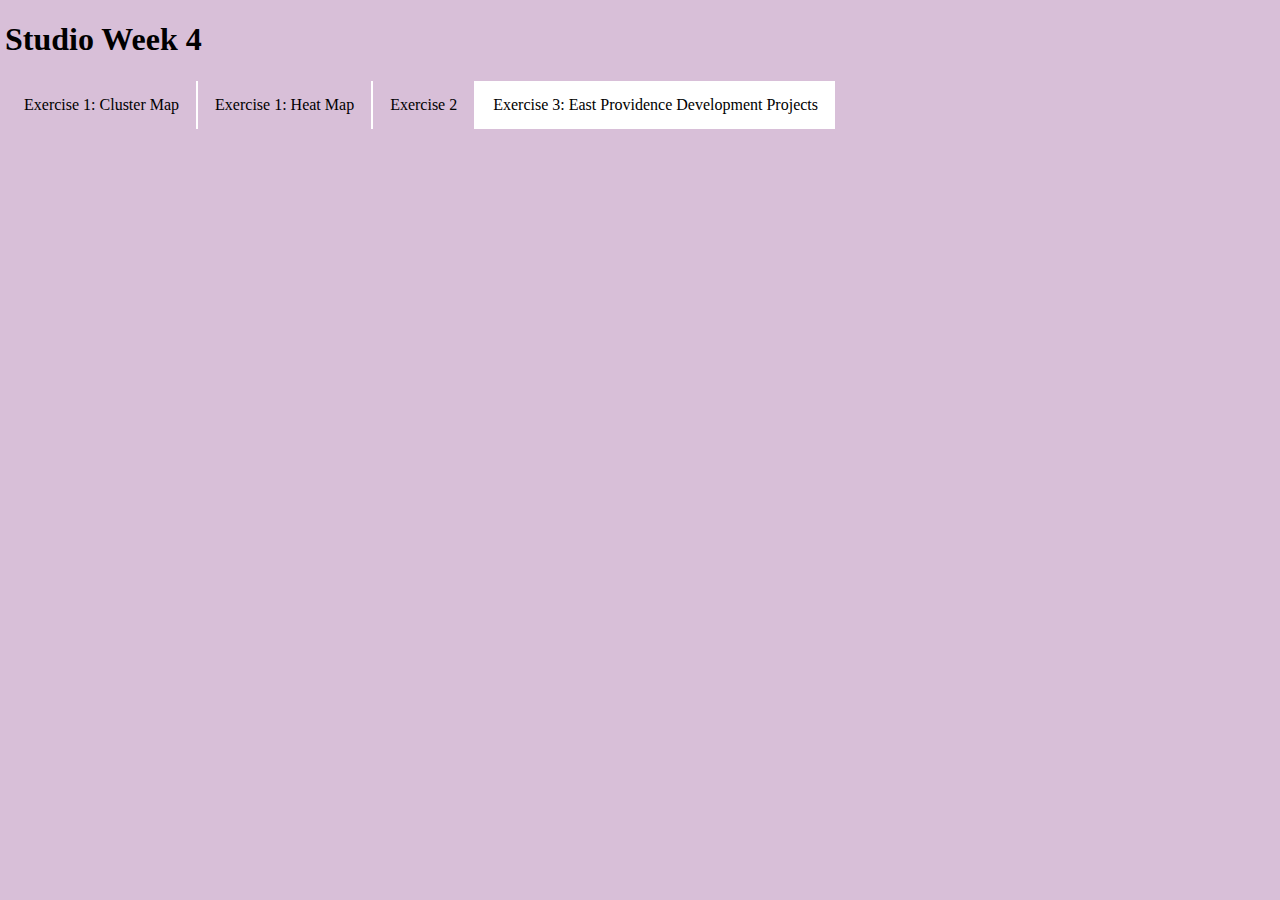
==== adventures.html @ 386403db "Update adventures.html" ====
<!DOCTYPE html>
<html>

<head>
  <title>Studio Week 4</title>
  <meta charset='utf-8' />
  <title></title>
  <meta name='viewport' content='initial-scale=1,maximum-scale=1,user-scalable=no' />
  <script src="https://cdnjs.cloudflare.com/ajax/libs/jquery/3.5.0/jquery.min.js"></script>
  <script src='https://api.mapbox.com/mapbox-gl-js/v2.0.1/mapbox-gl.js'></script>
  <link href='https://api.mapbox.com/mapbox-gl-js/v2.0.1/mapbox-gl.css' rel='stylesheet' />
  <script src='https://npmcdn.com/csv2geojson@latest/csv2geojson.js'></script>
  <script src='https://npmcdn.com/@turf/turf/turf.min.js'></script>
  <style>
    #map { 
        position: absolute;
        top: 200px;
        bottom: 0;
        width: 100%;
        }
    /* Popup styling */

    .mapboxgl-popup {
      padding-bottom: 5px;
    }

    .mapboxgl-popup-close-button {
      display: none;
    }

    .mapboxgl-popup-content {
      font: 400 15px/22px 'Source Sans Pro', 'Helvetica Neue', Sans-serif;
      padding: 0;
      width: 250px;
    }

    .mapboxgl-popup-content-wrapper {
      padding: 1%;
    }

    .mapboxgl-popup-content h3 {
      background: rgb(61, 59, 59);
      text-align: center;
      color: #fff;
      margin: 0;
      display: block;
      padding: 15px;
      font-weight: 700;
      margin-top: -5px;
    }

    .mapboxgl-popup-content h4 {
      margin: 0;
      display: block;
      padding: 10px 3px 10px 10px;
      font-weight: 400;
    }

    .mapboxgl-container {
      cursor: pointer;
    }

    .mapboxgl-popup-anchor-top>.mapboxgl-popup-content {
      margin-top: 3px;
    }

    .mapboxgl-popup-anchor-top>.mapboxgl-popup-tip {
      border-bottom-color: rgb(61, 59, 59);
    }
  </style>
<!-- Adding styling info for page layout by reading in a CSS file -->
<link rel="stylesheet" href="styles.css">
</head>

<body>

    <h1>Studio Week 4 </h1>
    <!-- Add multiple pages to web page-->
    <!-- active class displays the grey box around current page-->
    <ul>
    <li><a href="index.html" target="_self">Exercise 1: Cluster Map</a></li>
    <li><a href="heatmap.html" target="_self">Exercise 1: Heat Map</a></li>
    <li><a href="googlesheets.html" target="_self">Exercise 2</a></li>
    <li><a class="active" href="adventures.html" target="_self">Exercise 3: East Providence Development Projects</a></li>
    </ul>
    <br>
  <div id='map'></div>
  <script>

    var transformRequest = (url, resourceType) => {
      var isMapboxRequest =
        url.slice(8, 22) === "api.mapbox.com" ||
        url.slice(10, 26) === "tiles.mapbox.com";
      return {
        url: isMapboxRequest
          ? url.replace("?", "?pluginName=sheetMapper&")
          : url
      };
    };
    //Mapbox token
    
    mapboxgl.accessToken = 'pk.eyJ1IjoiY29tb3JlaG91c2UxNjIwIiwiYSI6ImNrbGpzdG9zazBudW0ydXBmZDE4Nmx2cHgifQ.mVF4ibqhEiChmb8ShMbehQ';
    var map = new mapboxgl.Map({
      container: 'map', // container id
      style: 'mapbox://styles/mapbox/streets-v11', // YOUR TURN: choose a style: https://docs.mapbox.com/api/maps/#styles
      center: [-71.315823, 41813865], // starting position [lng, lat]
      zoom: 10,// starting zoom
      transformRequest: transformRequest
    });

    $(document).ready(function () {
      $.ajax({
        type: "GET",
        //YOUR TURN: Replace with csv export link
        url: 'https://docs.google.com/spreadsheets/d/19M8XYkIBIXk7O6QQCIp3fz_vibe1o30x_IbTs9cL5F0/gviz/tq?tqx=out:csv&sheet=Sheet1',
        dataType: "text",
        success: function (csvData) { makeGeoJSON(csvData); }
      });



      function makeGeoJSON(csvData) {
        csv2geojson.csv2geojson(csvData, {
          latfield: 'Latitude',
          lonfield: 'Longitude',
          delimiter: ','
        }, function (err, data) {
          map.on('load', function () {

            //Add the the layer to the map
            map.addLayer({
              'id': 'csvData',
              'type': 'circle',
              'source': {
                'type': 'geojson',
                'data': data
              },
              'paint': {
                'circle-radius': 5,
                'circle-color': "blue"
              }
            });


            // When a click event occurs on a feature in the csvData layer, open a popup at the
            // location of the feature, with description HTML from its properties.
            map.on('click', 'csvData', function (e) {
              var coordinates = e.features[0].geometry.coordinates.slice();

              //set popup text
              //You can adjust the values of the popup to match the headers of your CSV.
              // For example: e.features[0].properties.Name is retrieving information from the field Name in the original CSV.
              var description = `<h3>` + e.features[0].properties.Name + `</h3>` + `<h4>` + `<b>` + `Address: ` + `</b>` + e.features[0].properties.Zoning + `</h4>` + `<h4>` + `<b>` + `Square Footage: ` + `</b>` + e.features[0].properties.SqFt + `</h4>`+ `Zoning District: ` + `</b>` + e.features[0].properties.Address + `</h4>` + `<h4>` + `<b>`;

              // Ensure that if the map is zoomed out such that multiple
              // copies of the feature are visible, the popup appears
              // over the copy being pointed to.
              while (Math.abs(e.lngLat.lng - coordinates[0]) > 180) {
                coordinates[0] += e.lngLat.lng > coordinates[0] ? 360 : -360;
              }

              //add Popup to map

              new mapboxgl.Popup()
                .setLngLat(coordinates)
                .setHTML(description)
                .addTo(map);
            });

            // Change the cursor to a pointer when the mouse is over the places layer.
            map.on('mouseenter', 'csvData', function () {
              map.getCanvas().style.cursor = 'pointer';
            });

            // Change it back to a pointer when it leaves.
            map.on('mouseleave', 'places', function () {
              map.getCanvas().style.cursor = '';
            });

            var bbox = turf.bbox(data);
            map.fitBounds(bbox, { padding: 50 });

          });

        });
      };
    });




  </script>

</body>

</html>
---- styles.css ----
ul {
    list-style-type: none;
    margin: 1px;
    padding: 1px;
    overflow: hidden;
    background-color: thistle;
   }
   
   li {
    float: left;
    border-right: 2px solid white;
   }
   
   /* Add a border to all( but not the last) list items */
   li:last-child {
    border-right: none;
   }
   
   li a {
    display: block;
    color:black;
    text-align: left;
    padding: 15px 17px;
    text-decoration: none;
   }
   
   /* Links will change color when hovered over */
   li a:hover {
    background-color: white;
   }
   
   .active {
    background-color: white;
   }
   
   body {
   background-color: thistle;
   margin: 5px;
   }
   
   title {
   background-color: white;
   }
   
   h1 {
   background-color: wh
   }
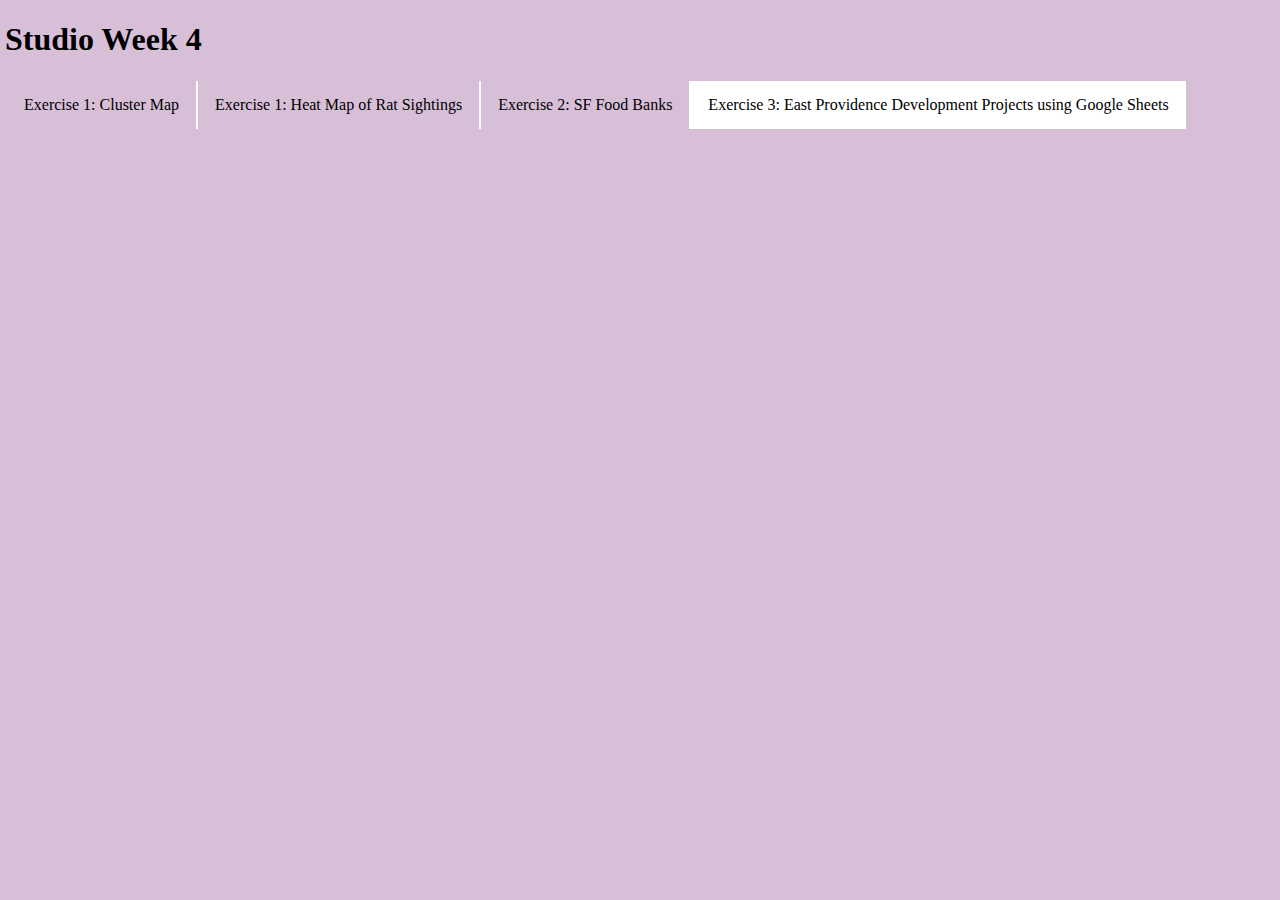
==== commit 8d0064ee: "Update adventures.html" ====
--- a/adventures.html
+++ b/adventures.html
@@ -79,9 +79,9 @@
     <!-- active class displays the grey box around current page-->
     <ul>
     <li><a href="index.html" target="_self">Exercise 1: Cluster Map</a></li>
-    <li><a href="heatmap.html" target="_self">Exercise 1: Heat Map</a></li>
-    <li><a href="googlesheets.html" target="_self">Exercise 2</a></li>
-    <li><a class="active" href="adventures.html" target="_self">Exercise 3: East Providence Development Projects</a></li>
+    <li><a href="heatmap.html" target="_self">Exercise 1: Heat Map of Rat Sightings</a></li>
+    <li><a href="googlesheets.html" target="_self">Exercise 2: SF Food Banks</a></li>
+    <li><a class="active" href="adventures.html" target="_self">Exercise 3: East Providence Development Projects using Google Sheets</a></li>
     </ul>
     <br>
   <div id='map'></div>
@@ -103,10 +103,11 @@
     var map = new mapboxgl.Map({
       container: 'map', // container id
       style: 'mapbox://styles/mapbox/streets-v11', // YOUR TURN: choose a style: https://docs.mapbox.com/api/maps/#styles
-      center: [-71.315823, 41813865], // starting position [lng, lat]
+      center: [-71.36929415143653, 41.80953633583873], // starting position [lng, lat]
       zoom: 10,// starting zoom
       transformRequest: transformRequest
     });
+
 
     $(document).ready(function () {
       $.ajax({
@@ -136,7 +137,7 @@
                 'data': data
               },
               'paint': {
-                'circle-radius': 5,
+                'circle-radius': 6,
                 'circle-color': "blue"
               }
             });
@@ -150,7 +151,7 @@
               //set popup text
               //You can adjust the values of the popup to match the headers of your CSV.
               // For example: e.features[0].properties.Name is retrieving information from the field Name in the original CSV.
-              var description = `<h3>` + e.features[0].properties.Name + `</h3>` + `<h4>` + `<b>` + `Address: ` + `</b>` + e.features[0].properties.Zoning + `</h4>` + `<h4>` + `<b>` + `Square Footage: ` + `</b>` + e.features[0].properties.SqFt + `</h4>`+ `Zoning District: ` + `</b>` + e.features[0].properties.Address + `</h4>` + `<h4>` + `<b>`;
+              var description = `<h3>` + e.features[0].properties.Address + `</h3>` + `<h4>` + `<b>` + `Zoning District: ` + `</b>` + e.features[0].properties.Zoning + `</h4>` + `<h4>` + `<b>` + `Square Footage: ` + `</b>` + e.features[0].properties.SqFt + `</h4>`;
 
               // Ensure that if the map is zoomed out such that multiple
               // copies of the feature are visible, the popup appears
